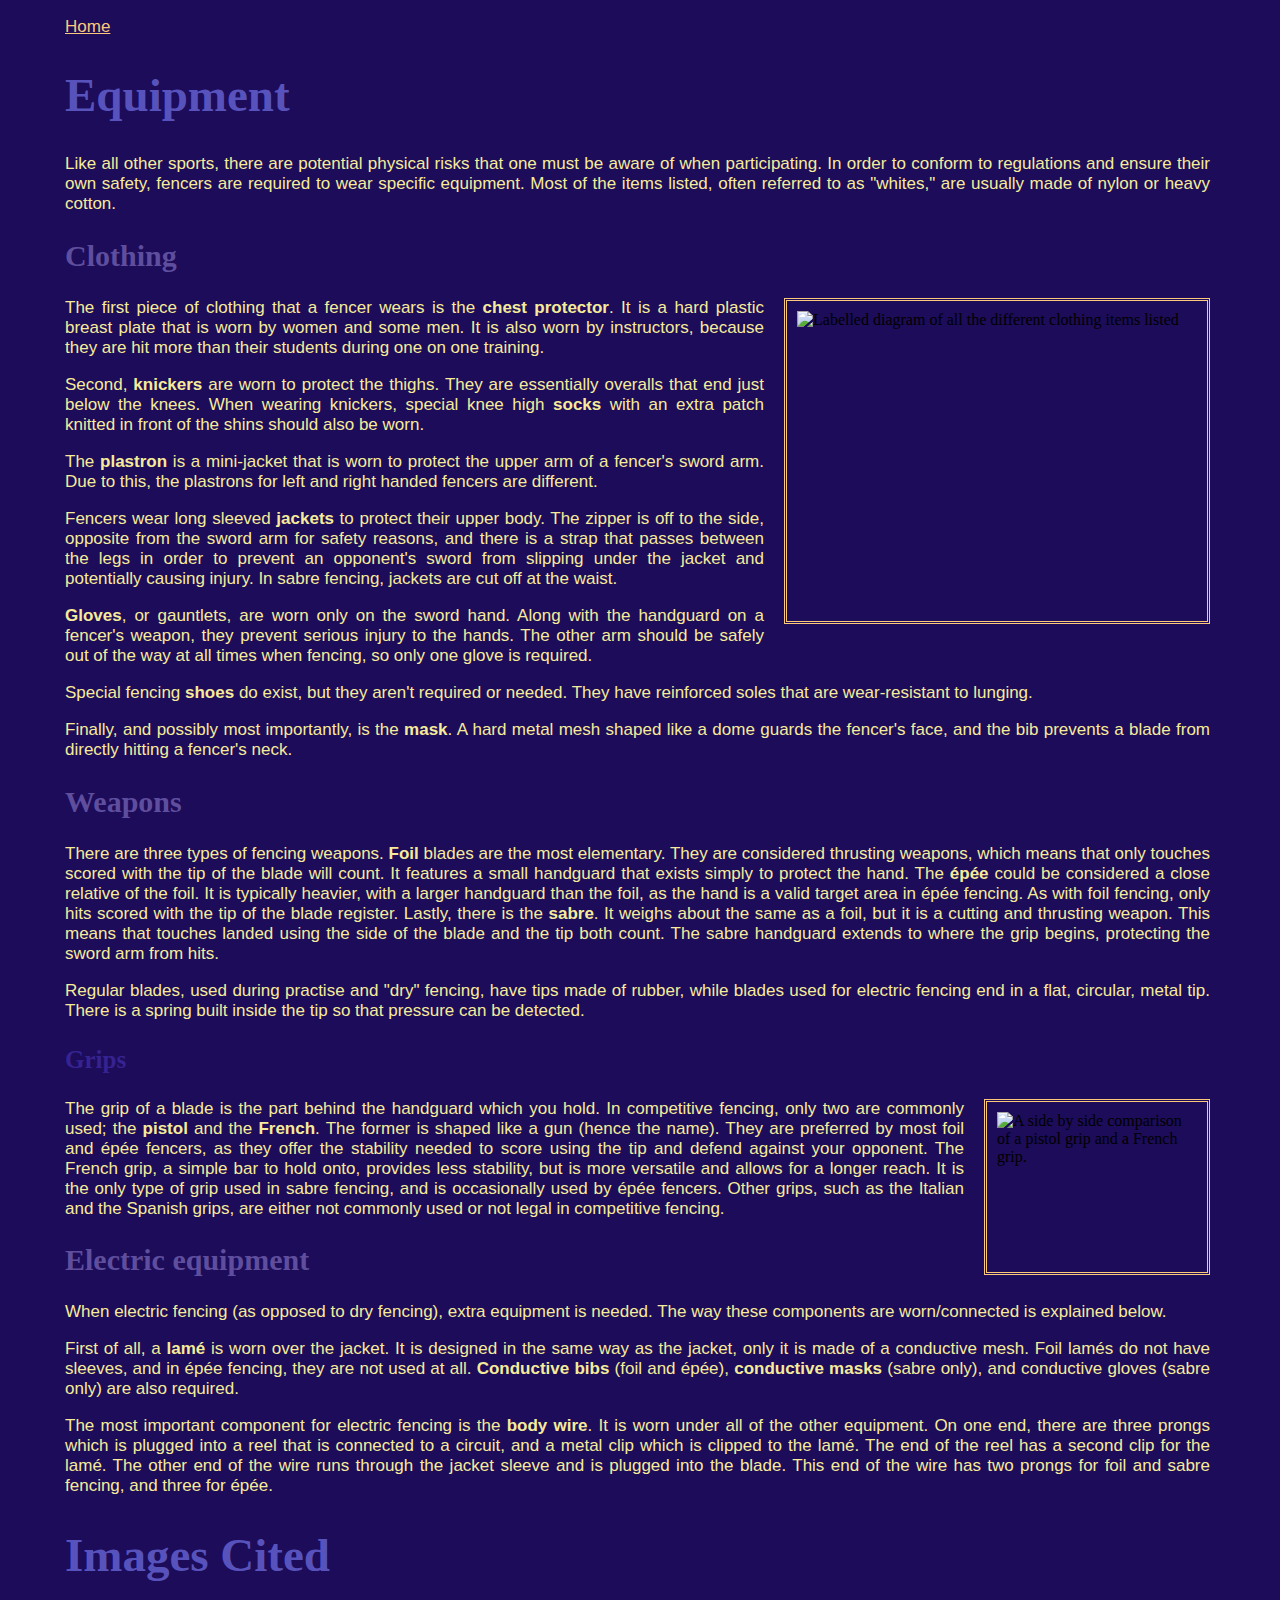
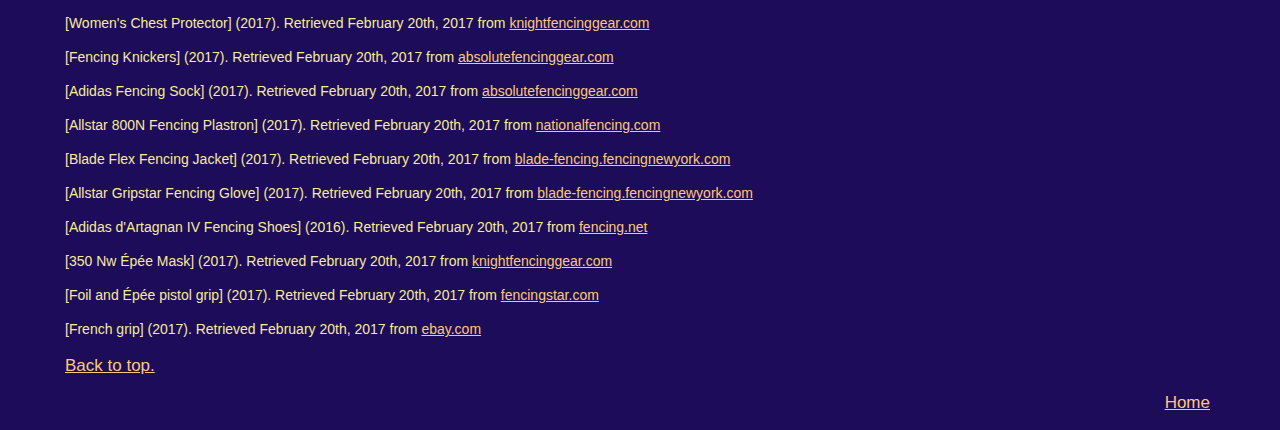
==== equipment.html @ 8e153284 "Add files via upload" ====
<!doctype html>
<html lang= "en">
	<head>
		<meta charset="UTF-8">
		<title>Equipment</title>
		<link rel= "icon" href= "Images/thumbnail.png">
		<link rel= "stylesheet" type= "text/css" href= "main.css">
		<link rel= "stylesheet" type= "text/css" href= "equipment.css"> <!-- Style sheet used to bold equipment names. IDs are assigned to each line of bolded text using <span> elements -->
	</head>
	<body>
		<p><a href= "index.html">Home</a></p>
		
		<h1 class= "heading" id= "top"> Equipment </h1> <!-- Top ID exists for the sole reason of the back to top link --> <!-- Heading class used to specify font family -->
		<!-- All span IDs given are used only to bold specific words using this page's stylesheet -->
		<p>Like all other sports, there are potential physical risks that one must be aware of when participating. In order to conform to regulations and ensure their own safety, fencers are required to wear specific equipment. Most of the items listed, often referred to as "whites," are usually made of nylon or heavy cotton.</p>
		<h2 class= "heading">Clothing</h2>
		<img id= "equ_img" src= "Images/equipment_collage.jpg" alt= "Labelled diagram of all the different clothing items listed" width= "400px" height= "300px"> <!-- ID used to float image -->
		<p id= "chprotector_p">The first piece of clothing that a fencer wears is the <span id= "chest_protector">chest protector</span>. It is a hard plastic breast plate that is worn by women and some men. It is also worn by instructors, because they are hit more than their students during one on one training.</p>
		<p>Second, <span id= "knickers">knickers</span> are worn to protect the thighs. They are essentially overalls that end just below the knees. When wearing knickers, special knee high <span id= "socks">socks</span> with an extra patch knitted in front of the shins should also be worn.</p>
		<p>The <span id= "plastron">plastron</span> is a mini-jacket that is worn to protect the upper arm of a fencer's sword arm. Due to this, the plastrons for left and right handed fencers are different.</p>
		<p>Fencers wear long sleeved <span id= "jacket">jackets</span> to protect their upper body. The zipper is off to the side, opposite from the sword arm for safety reasons, and there is a strap that passes between the legs in order to prevent an opponent's sword from slipping under the jacket and potentially causing injury. In sabre fencing, jackets are cut off at the waist.</p>
		<p><span id= "glove">Gloves</span>, or gauntlets, are worn only on the sword hand. Along with the handguard on a fencer's weapon, they prevent serious injury to the hands. The other arm should be safely out of the way at all times when fencing, so only one glove is required.</p>
		<p>Special fencing <span id= "shoes">shoes</span> do exist, but they aren't required or needed. They have reinforced soles that are wear-resistant to lunging.</p>
		<p>Finally, and possibly most importantly, is the <span id= "mask">mask</span>. A hard metal mesh shaped like a dome guards the fencer's face, and the bib prevents a blade from directly hitting a fencer's neck.</p>
		<h2 class= "heading">Weapons</h2>
		<p>There are three types of fencing weapons. <span id= "foil">Foil</span> blades are the most elementary. They are considered thrusting weapons, which means that only touches scored with the tip of the blade will count. It features a small handguard that exists simply to protect the hand. The <span id= "epee">&eacute;p&eacute;e</span> could be considered a close relative of the foil. It is typically heavier, with a larger handguard than the foil, as the hand is a valid target area in &eacute;p&eacute;e fencing. As with foil fencing, only hits scored with the tip of the blade register. Lastly, there is the <span id= "sabre">sabre</span>. It weighs about the same as a foil, but it is a cutting and thrusting weapon. This means that touches landed using the side of the blade and the tip both count. The sabre handguard extends to where the grip begins, protecting the sword arm from hits.</p>
		<p>Regular blades, used during practise and "dry" fencing, have tips made of rubber, while blades used for electric fencing end in a flat, circular, metal tip. There is a spring built inside the tip so that pressure can be detected.</p>
		<h3 class= "heading">Grips</h3>
		<img id= "grip_img" src= "Images/grip_collage.jpg" alt= "A side by side comparison of a pistol grip and a French grip." width= "200px" height= "150px"> <!-- ID used to float image -->
		<p>The grip of a blade is the part behind the handguard which you hold. In competitive fencing, only two are commonly used; the <span id= "pistol">pistol</span> and the <span id= "French">French</span>. The former is shaped like a gun (hence the name). They are preferred by most foil and &eacute;p&eacute;e fencers, as they offer the stability needed to score using the tip and defend against your opponent. The French grip, a simple bar to hold onto, provides less stability, but is more versatile and allows for a longer reach. It is the only type of grip used in sabre fencing, and is occasionally used by &eacute;p&eacute;e fencers. Other grips, such as the Italian and the Spanish grips, are either not commonly used or not legal in competitive fencing.</p>
		
		<h2 class= "heading">Electric equipment</h2> 
		<p>When electric fencing (as opposed to dry fencing), extra equipment is needed. The way these components are worn/connected is explained below.</p>
		<p>First of all, a <span id= "lame">lam&eacute;</span> is worn over the jacket. It is designed in the same way as the jacket, only it is made of a conductive mesh. Foil lam&eacute;s do not have sleeves, and in &eacute;p&eacute;e fencing, they are not used at all. <span id= "con_bib">Conductive bibs</span> (foil and &eacute;p&eacute;e), <span id= "con_mask">conductive masks</span> (sabre only), and <span id= "con_glove">conductive gloves</span> (sabre only) are also required.</p>
		<p>The most important component for electric fencing is the <span id= "wire">body wire</span>. It is worn under all of the other equipment. On one end, there are three prongs which is plugged into a reel that is connected to a circuit, and a metal clip which is clipped to the lam&eacute;. The end of the reel has a second clip for the lam&eacute;. The other end of the wire runs through the jacket sleeve and is plugged into the blade. This end of the wire has two prongs for foil and sabre fencing, and three for &eacute;p&eacute;e.</p>
		
		<div id= "bib"> <!-- bib ID given to make all p elements inside this div smaller than regular p's -->
			<h1>Images Cited</h1>
			<!-- target attribute used in anchor elements below makes links open in a new tab -->
			<p>[Women's Chest Protector] (2017). Retrieved February 20th, 2017 from <a href= "http://knightfencinggear.com/shop/fencing-gear/women-chest-protector/" target= "_blank">knightfencinggear.com</a></p>
			<p>[Fencing Knickers] (2017). Retrieved February 20th, 2017 from <a href= "https://www.absolutefencinggear.com/shopping/images/womenpants.jpg" target= "_blank">absolutefencinggear.com</a>
			<p>[Adidas Fencing Sock] (2017). Retrieved February 20th, 2017 from <a href= "http://www.absolutefencinggear.com/shopping/product_info.php/products_id/138/cPath/">absolutefencinggear.com</a></p>
			<p>[Allstar 800N Fencing Plastron] (2017). Retrieved February 20th, 2017 from <a href= "http://nationalfencing.com/shop/product_info.php?cPath=79_81&products_id=251&osCsid=69c7039f9095622a62f1a61e5120fa90" target= "_blank">nationalfencing.com</a></p>
			<p>[Blade Flex Fencing Jacket] (2017). Retrieved February 20th, 2017 from <a href= "http://blade-fencing.fencingnewyork.com/fencing-uniforms/fencing-jackets/blade-flex-fencing-jacket.html" target= "_blank">blade-fencing.fencingnewyork.com</a></p>
			<p>[Allstar Gripstar Fencing Glove] (2017). Retrieved February 20th, 2017 from <a href= "http://blade-fencing.fencingnewyork.com/allstar-gripstar-fencing-glove.html" target= "_blank">blade-fencing.fencingnewyork.com</a></p>
			<p>[Adidas d'Artagnan IV Fencing Shoes] (2016). Retrieved February 20th, 2017 from <a href= "https://www.fencing.net/4197/the-comprehensive-guide-to-fencing-shoes/" target= "_blank">fencing.net</a></p>
			<p>[350 Nw &Eacute;p&eacute;e Mask] (2017). Retrieved February 20th, 2017 from <a href= "http://knightfencinggear.com/shop/epee/epee-masks/350nw-epee-mask-with-detachable-lining/" target= "_blank">knightfencinggear.com</a></p>
			<p>[Foil and &Eacute;p&eacute;e pistol grip] (2017). Retrieved February 20th, 2017 from <a href= "http://www.fencingstar.com/Foil-and-Epee-Pistol-Grip-Visconti-German-Form-p/z4_uninsulated.htm" target= "_blank">fencingstar.com</a></p>
			<p>[French grip] (2017). Retrieved February 20th, 2017 from <a href= "http://www.ebay.com/itm/like/151836254821?vectorid=229466&lgeo=1&item=151836254821&rmvSB=true" target= "_blank">ebay.com</a></p>
		</div>
		
		<p><a href= "#top">Back to top.</a></p>
		<p id= "home"><a href= "index.html">Home</a></p>
	</body>	
</html>
---- main.css ----
/* colour scheme is a combination of following palettes: http://colorhunt.co/c/65088 (but reversed in terms of dominant colours) and http://colorhunt.co/c/65473  */
body{
	background-color: #1C0C59;
	margin-left: 65px;
	margin-right: 70px;
} /* Margin increases legibility */

.heading{
	font-family: Andalus, Aparajita, serif;
}
	
h1{
	color: #5853BC;
	font-size: 47px;
}

h2{
	color: #5F4E9E;
	font-size: 30px;
}

h3{
	color: #362391;
	font-size: 25px;
}

p, ul, ol{
	color: #F6EB9A;
	font-family: Dotum, "Browalia New", sans-serif;
	font-size: 17px;
	line-height: 20px;
}

p, ul, ol, h1, h2, h3{
	text-align: justify;
}

a{
	color: #FCC97B;
}

img{
	border-width: medium;
	border-style: double;
	border-color: #FCC97B;
	padding: 10px;
}

#home{
	text-align: right;
} /* This ID + rule is used to move the home link at the bottom of every subpage to the bottom right corner */
---- equipment.css ----
/* First three rules used to bold equipment names on the page only. One rule per h2 section (clothing, weapons, and electric equipment) for better organization. */
#chest_protector, #knickers, #socks, #plastron, #jacket, #glove, #shoes, #mask{
	font-weight: bold;
}

#foil, #sabre, #epee, #pistol, #French{
	font-weight: bold;
}

#lame, #con_bib, #con_mask, #con-glove, #wire{
	font-weight: bold;
}

/* Next two rules used to float images on the page to the right of some p elements */
#equ_img{
	float: right;
	margin: 0px 0px 20px 20px;
}

#grip_img{
	float: right;
	margin: 0px 0px 20px 20px;
}

/* After grip_img is floated to the right, the electric equipment heading wraps around it. This is unaesthetic because a new top should be on a new line, so the margin is used to push this section down. */
#electric {
	margin-top: 60px;
}

/* Following rule is used to make the p elements in the image cited section smaller */
#bib p{
	font-size: 14px;
}
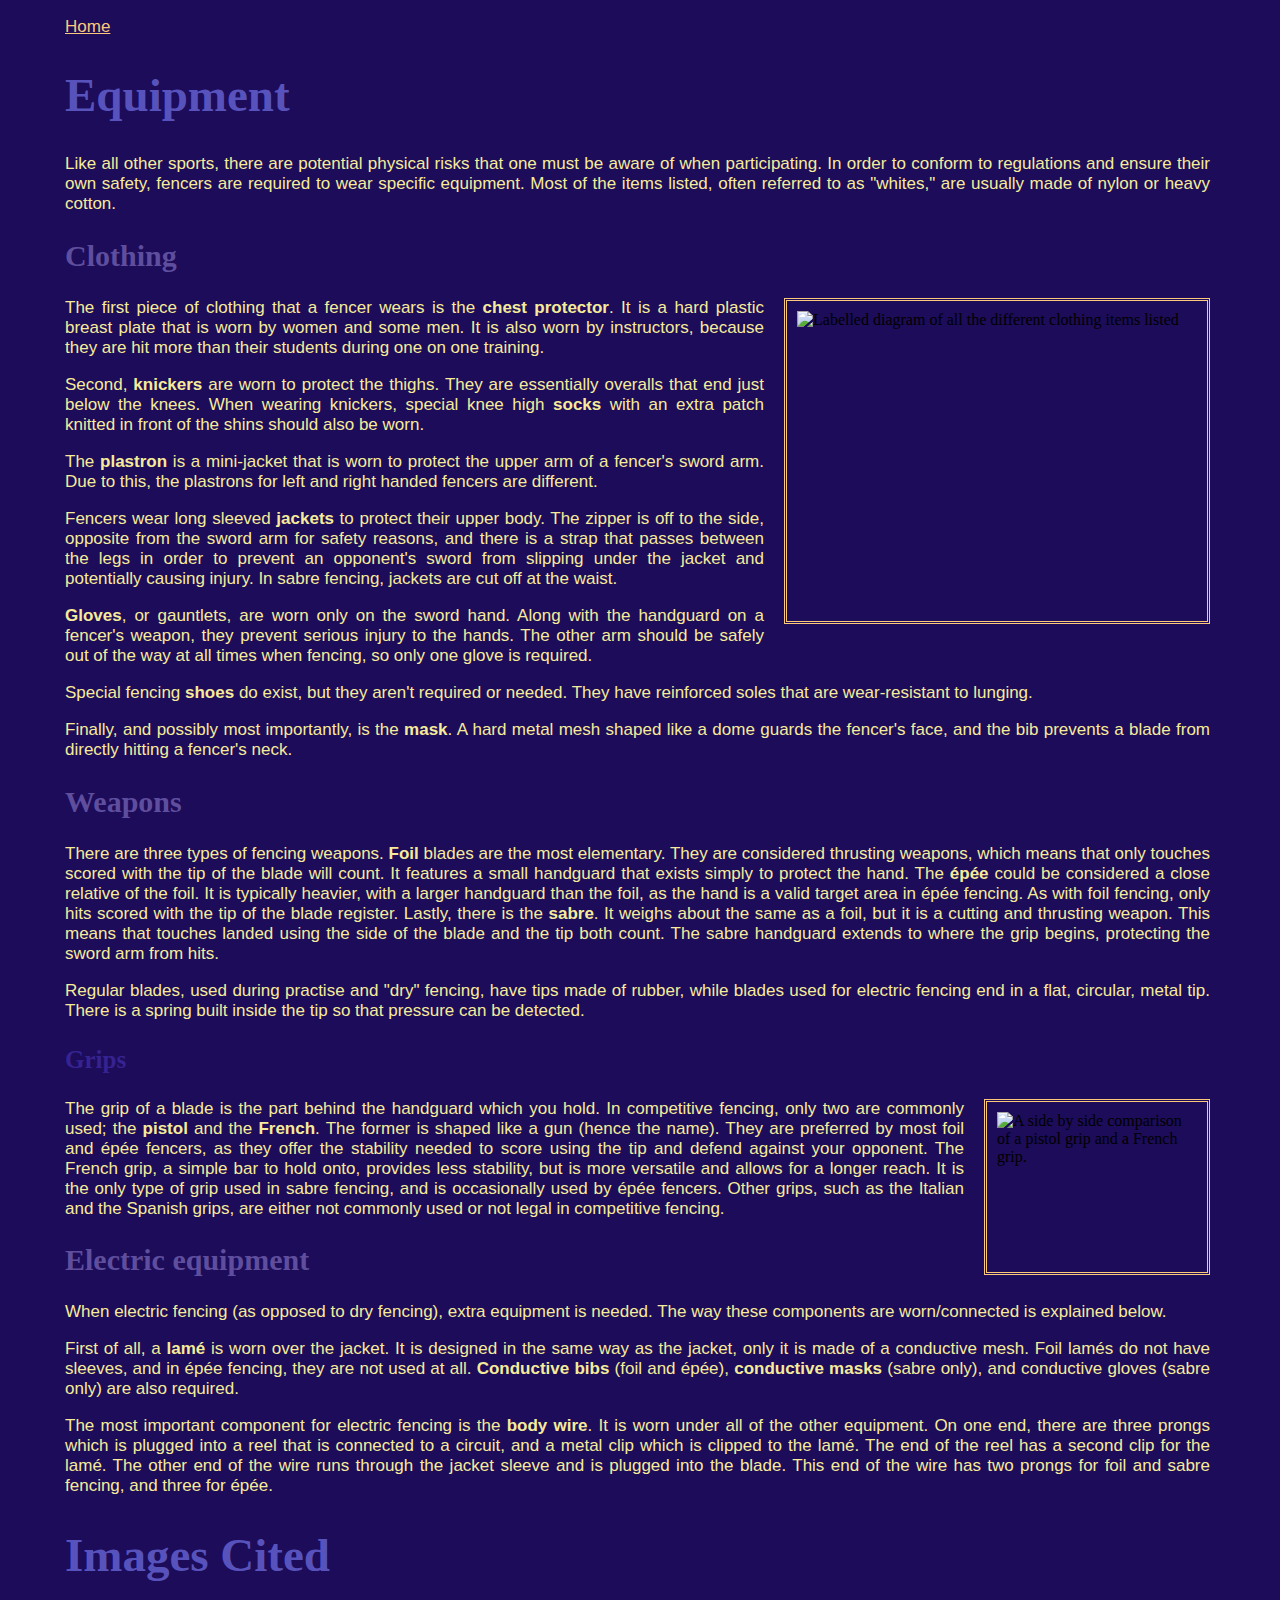
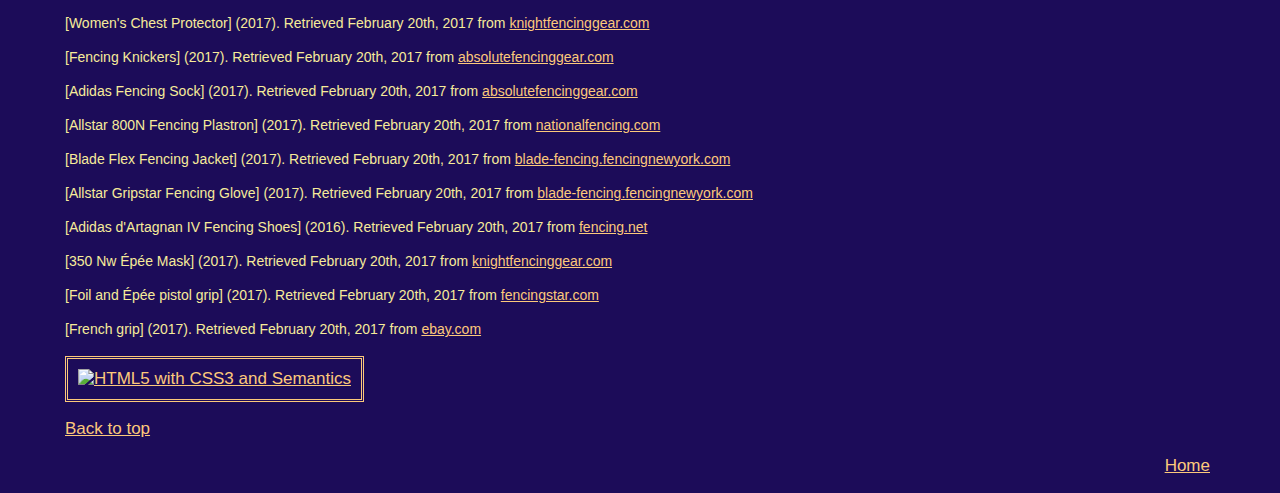
==== commit 31253095: "Update equipment.html" ====
--- a/equipment.html
+++ b/equipment.html
@@ -3,7 +3,7 @@
 	<head>
 		<meta charset="UTF-8">
 		<title>Equipment</title>
-		<link rel= "icon" href= "Images/thumbnail.png">
+		<link rel= "icon" href= "thumbnail.png">
 		<link rel= "stylesheet" type= "text/css" href= "main.css">
 		<link rel= "stylesheet" type= "text/css" href= "equipment.css"> <!-- Style sheet used to bold equipment names. IDs are assigned to each line of bolded text using <span> elements -->
 	</head>
@@ -14,7 +14,7 @@
 		<!-- All span IDs given are used only to bold specific words using this page's stylesheet -->
 		<p>Like all other sports, there are potential physical risks that one must be aware of when participating. In order to conform to regulations and ensure their own safety, fencers are required to wear specific equipment. Most of the items listed, often referred to as "whites," are usually made of nylon or heavy cotton.</p>
 		<h2 class= "heading">Clothing</h2>
-		<img id= "equ_img" src= "Images/equipment_collage.jpg" alt= "Labelled diagram of all the different clothing items listed" width= "400px" height= "300px"> <!-- ID used to float image -->
+		<img id= "equ_img" src= "Images/equipment_collage.jpg" alt= "Labelled diagram of all the different clothing items listed" width= "400" height= "300"> <!-- ID used to float image -->
 		<p id= "chprotector_p">The first piece of clothing that a fencer wears is the <span id= "chest_protector">chest protector</span>. It is a hard plastic breast plate that is worn by women and some men. It is also worn by instructors, because they are hit more than their students during one on one training.</p>
 		<p>Second, <span id= "knickers">knickers</span> are worn to protect the thighs. They are essentially overalls that end just below the knees. When wearing knickers, special knee high <span id= "socks">socks</span> with an extra patch knitted in front of the shins should also be worn.</p>
 		<p>The <span id= "plastron">plastron</span> is a mini-jacket that is worn to protect the upper arm of a fencer's sword arm. Due to this, the plastrons for left and right handed fencers are different.</p>
@@ -26,7 +26,7 @@
 		<p>There are three types of fencing weapons. <span id= "foil">Foil</span> blades are the most elementary. They are considered thrusting weapons, which means that only touches scored with the tip of the blade will count. It features a small handguard that exists simply to protect the hand. The <span id= "epee">&eacute;p&eacute;e</span> could be considered a close relative of the foil. It is typically heavier, with a larger handguard than the foil, as the hand is a valid target area in &eacute;p&eacute;e fencing. As with foil fencing, only hits scored with the tip of the blade register. Lastly, there is the <span id= "sabre">sabre</span>. It weighs about the same as a foil, but it is a cutting and thrusting weapon. This means that touches landed using the side of the blade and the tip both count. The sabre handguard extends to where the grip begins, protecting the sword arm from hits.</p>
 		<p>Regular blades, used during practise and "dry" fencing, have tips made of rubber, while blades used for electric fencing end in a flat, circular, metal tip. There is a spring built inside the tip so that pressure can be detected.</p>
 		<h3 class= "heading">Grips</h3>
-		<img id= "grip_img" src= "Images/grip_collage.jpg" alt= "A side by side comparison of a pistol grip and a French grip." width= "200px" height= "150px"> <!-- ID used to float image -->
+		<img id= "grip_img" src= "Images/grip_collage.jpg" alt= "A side by side comparison of a pistol grip and a French grip." width= "200" height= "150"> <!-- ID used to float image -->
 		<p>The grip of a blade is the part behind the handguard which you hold. In competitive fencing, only two are commonly used; the <span id= "pistol">pistol</span> and the <span id= "French">French</span>. The former is shaped like a gun (hence the name). They are preferred by most foil and &eacute;p&eacute;e fencers, as they offer the stability needed to score using the tip and defend against your opponent. The French grip, a simple bar to hold onto, provides less stability, but is more versatile and allows for a longer reach. It is the only type of grip used in sabre fencing, and is occasionally used by &eacute;p&eacute;e fencers. Other grips, such as the Italian and the Spanish grips, are either not commonly used or not legal in competitive fencing.</p>
 		
 		<h2 class= "heading">Electric equipment</h2> 
@@ -49,7 +49,9 @@
 			<p>[French grip] (2017). Retrieved February 20th, 2017 from <a href= "http://www.ebay.com/itm/like/151836254821?vectorid=229466&lgeo=1&item=151836254821&rmvSB=true" target= "_blank">ebay.com</a></p>
 		</div>
 		
-		<p><a href= "#top">Back to top.</a></p>
+		<p> <a href= "http://validator.w3.org/check?uri=fanevp.github.io/home/equipment.html" target= "_blank"><img class= "validator" src= "images/html_validator.png" alt= "HTML5 with CSS3 and Semantics" width= "165" height= "64"></a> </p>
+		
+		<p><a href= "#top">Back to top</a></p>
 		<p id= "home"><a href= "index.html">Home</a></p>
 	</body>	
-</html>+</html>
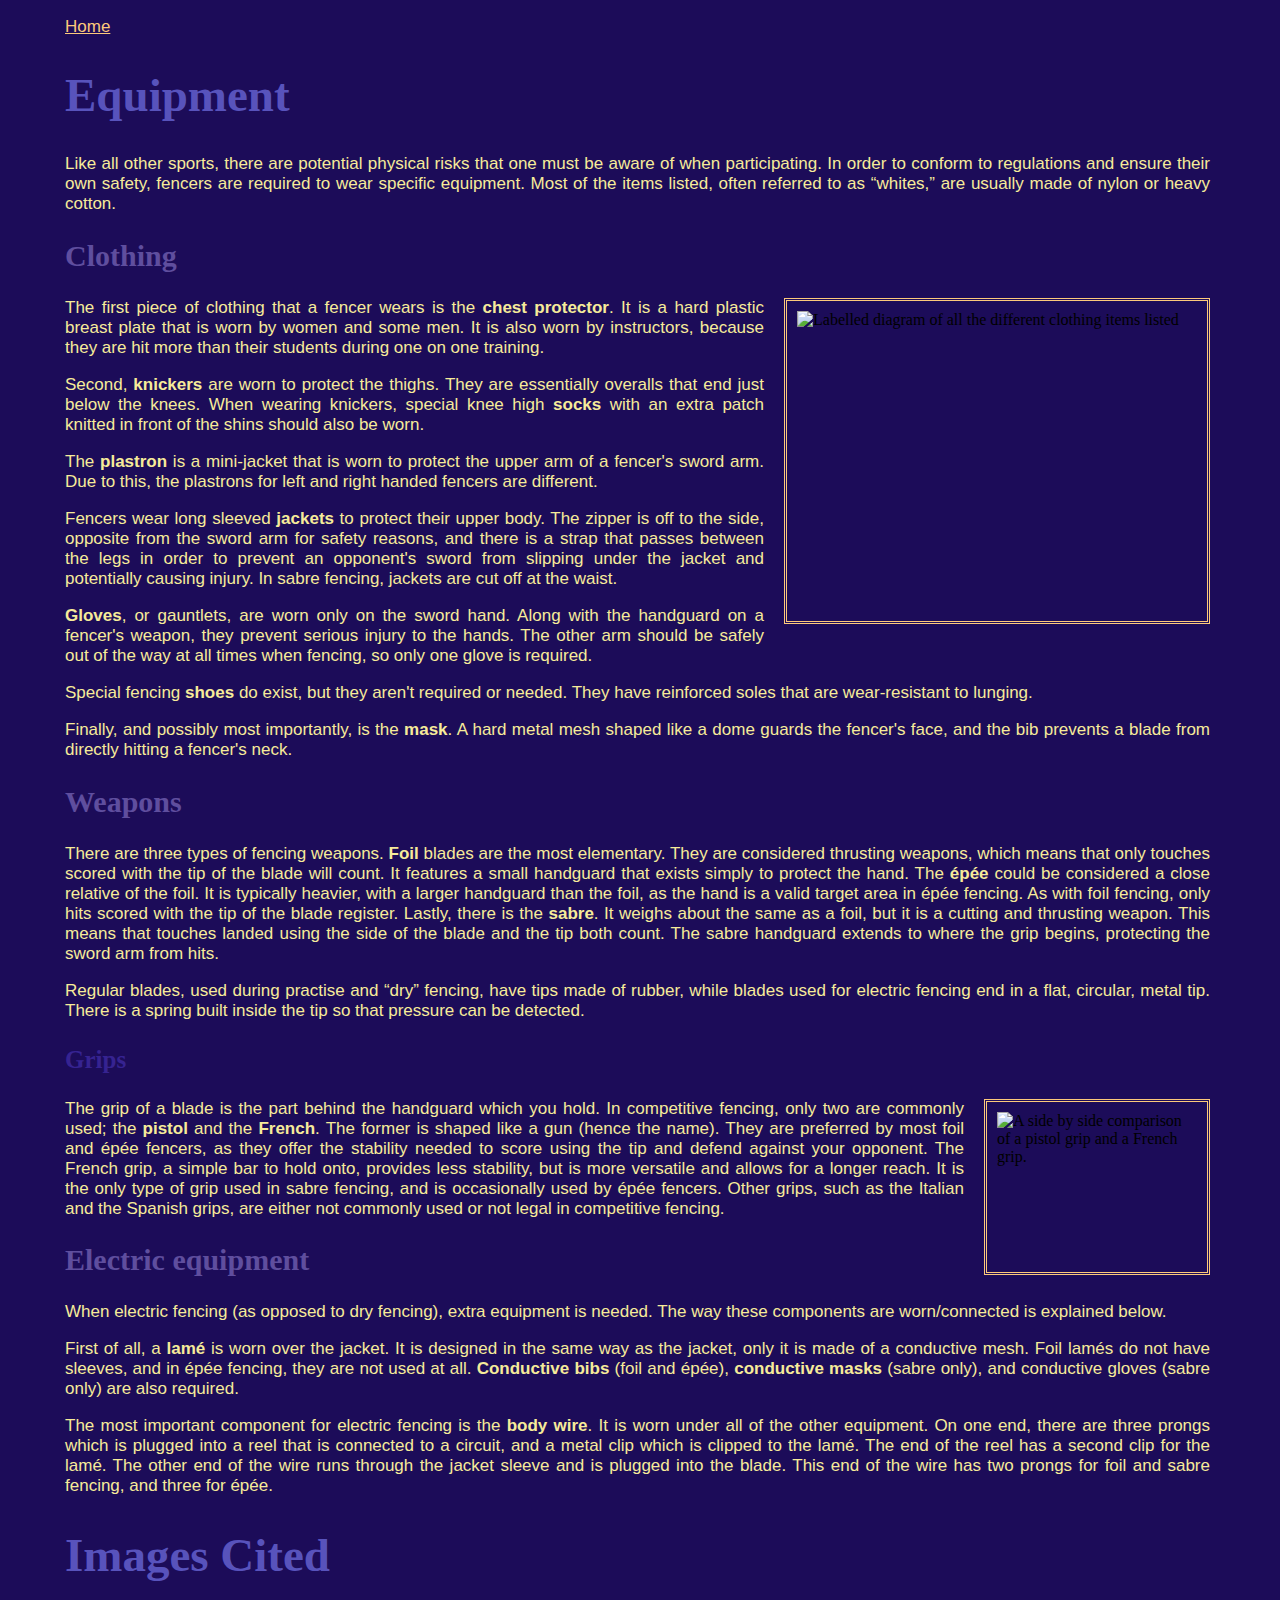
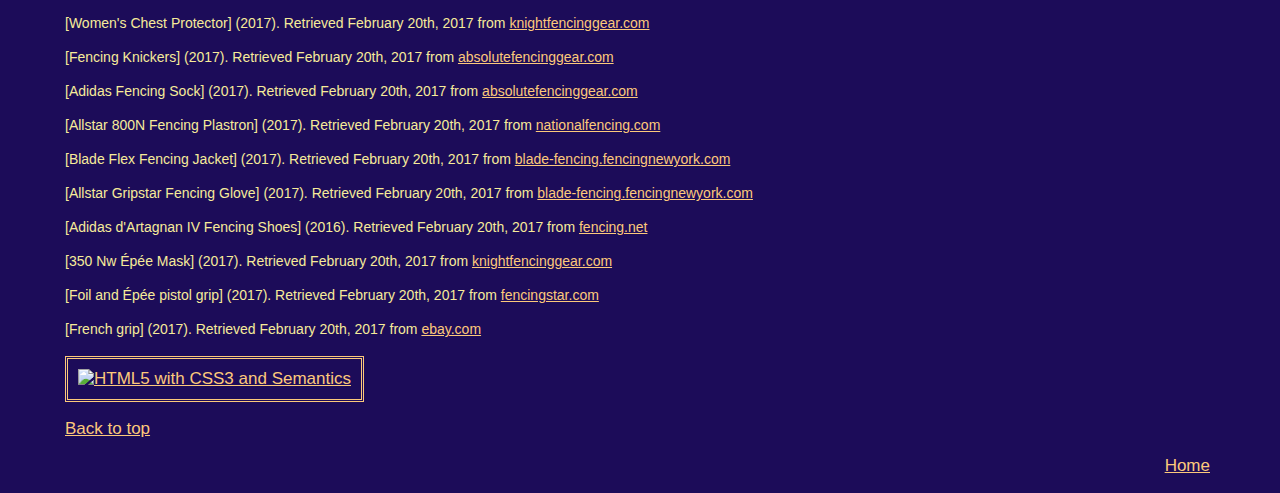
==== commit eb2ea9ee: "Update equipment.html" ====
--- a/equipment.html
+++ b/equipment.html
@@ -8,23 +8,23 @@
 		<link rel= "stylesheet" type= "text/css" href= "equipment.css"> <!-- Style sheet used to bold equipment names. IDs are assigned to each line of bolded text using <span> elements -->
 	</head>
 	<body>
-		<p><a href= "index.html">Home</a></p>
+		<p><a id= "top" href= "index.html">Home</a></p>
 		
-		<h1 class= "heading" id= "top"> Equipment </h1> <!-- Top ID exists for the sole reason of the back to top link --> <!-- Heading class used to specify font family -->
+		<h1 class= "heading"> Equipment </h1> <!-- Top ID exists for the sole reason of the back to top link --> <!-- Heading class used to specify font family -->
 		<!-- All span IDs given are used only to bold specific words using this page's stylesheet -->
-		<p>Like all other sports, there are potential physical risks that one must be aware of when participating. In order to conform to regulations and ensure their own safety, fencers are required to wear specific equipment. Most of the items listed, often referred to as "whites," are usually made of nylon or heavy cotton.</p>
+		<p>Like all other sports, there are potential physical risks that one must be aware of when participating. In order to conform to regulations and ensure their own safety, fencers are required to wear specific equipment. Most of the items listed, often referred to as &ldquo;whites,&rdquo; are usually made of nylon or heavy cotton.</p>
 		<h2 class= "heading">Clothing</h2>
 		<img id= "equ_img" src= "Images/equipment_collage.jpg" alt= "Labelled diagram of all the different clothing items listed" width= "400" height= "300"> <!-- ID used to float image -->
 		<p id= "chprotector_p">The first piece of clothing that a fencer wears is the <span id= "chest_protector">chest protector</span>. It is a hard plastic breast plate that is worn by women and some men. It is also worn by instructors, because they are hit more than their students during one on one training.</p>
 		<p>Second, <span id= "knickers">knickers</span> are worn to protect the thighs. They are essentially overalls that end just below the knees. When wearing knickers, special knee high <span id= "socks">socks</span> with an extra patch knitted in front of the shins should also be worn.</p>
-		<p>The <span id= "plastron">plastron</span> is a mini-jacket that is worn to protect the upper arm of a fencer's sword arm. Due to this, the plastrons for left and right handed fencers are different.</p>
-		<p>Fencers wear long sleeved <span id= "jacket">jackets</span> to protect their upper body. The zipper is off to the side, opposite from the sword arm for safety reasons, and there is a strap that passes between the legs in order to prevent an opponent's sword from slipping under the jacket and potentially causing injury. In sabre fencing, jackets are cut off at the waist.</p>
-		<p><span id= "glove">Gloves</span>, or gauntlets, are worn only on the sword hand. Along with the handguard on a fencer's weapon, they prevent serious injury to the hands. The other arm should be safely out of the way at all times when fencing, so only one glove is required.</p>
+		<p>The <span id= "plastron">plastron</span> is a mini-jacket that is worn to protect the upper arm of a fencer&#39;s sword arm. Due to this, the plastrons for left and right handed fencers are different.</p>
+		<p>Fencers wear long sleeved <span id= "jacket">jackets</span> to protect their upper body. The zipper is off to the side, opposite from the sword arm for safety reasons, and there is a strap that passes between the legs in order to prevent an opponent&#39;s sword from slipping under the jacket and potentially causing injury. In sabre fencing, jackets are cut off at the waist.</p>
+		<p><span id= "glove">Gloves</span>, or gauntlets, are worn only on the sword hand. Along with the handguard on a fencer&#39;s weapon, they prevent serious injury to the hands. The other arm should be safely out of the way at all times when fencing, so only one glove is required.</p>
 		<p>Special fencing <span id= "shoes">shoes</span> do exist, but they aren't required or needed. They have reinforced soles that are wear-resistant to lunging.</p>
-		<p>Finally, and possibly most importantly, is the <span id= "mask">mask</span>. A hard metal mesh shaped like a dome guards the fencer's face, and the bib prevents a blade from directly hitting a fencer's neck.</p>
+		<p>Finally, and possibly most importantly, is the <span id= "mask">mask</span>. A hard metal mesh shaped like a dome guards the fencer&#39;s face, and the bib prevents a blade from directly hitting a fencer&#39;s neck.</p>
 		<h2 class= "heading">Weapons</h2>
 		<p>There are three types of fencing weapons. <span id= "foil">Foil</span> blades are the most elementary. They are considered thrusting weapons, which means that only touches scored with the tip of the blade will count. It features a small handguard that exists simply to protect the hand. The <span id= "epee">&eacute;p&eacute;e</span> could be considered a close relative of the foil. It is typically heavier, with a larger handguard than the foil, as the hand is a valid target area in &eacute;p&eacute;e fencing. As with foil fencing, only hits scored with the tip of the blade register. Lastly, there is the <span id= "sabre">sabre</span>. It weighs about the same as a foil, but it is a cutting and thrusting weapon. This means that touches landed using the side of the blade and the tip both count. The sabre handguard extends to where the grip begins, protecting the sword arm from hits.</p>
-		<p>Regular blades, used during practise and "dry" fencing, have tips made of rubber, while blades used for electric fencing end in a flat, circular, metal tip. There is a spring built inside the tip so that pressure can be detected.</p>
+		<p>Regular blades, used during practise and &ldquo;dry&rdquo; fencing, have tips made of rubber, while blades used for electric fencing end in a flat, circular, metal tip. There is a spring built inside the tip so that pressure can be detected.</p>
 		<h3 class= "heading">Grips</h3>
 		<img id= "grip_img" src= "Images/grip_collage.jpg" alt= "A side by side comparison of a pistol grip and a French grip." width= "200" height= "150"> <!-- ID used to float image -->
 		<p>The grip of a blade is the part behind the handguard which you hold. In competitive fencing, only two are commonly used; the <span id= "pistol">pistol</span> and the <span id= "French">French</span>. The former is shaped like a gun (hence the name). They are preferred by most foil and &eacute;p&eacute;e fencers, as they offer the stability needed to score using the tip and defend against your opponent. The French grip, a simple bar to hold onto, provides less stability, but is more versatile and allows for a longer reach. It is the only type of grip used in sabre fencing, and is occasionally used by &eacute;p&eacute;e fencers. Other grips, such as the Italian and the Spanish grips, are either not commonly used or not legal in competitive fencing.</p>
@@ -49,7 +49,7 @@
 			<p>[French grip] (2017). Retrieved February 20th, 2017 from <a href= "http://www.ebay.com/itm/like/151836254821?vectorid=229466&lgeo=1&item=151836254821&rmvSB=true" target= "_blank">ebay.com</a></p>
 		</div>
 		
-		<p> <a href= "http://validator.w3.org/check?uri=fanevp.github.io/home/equipment.html" target= "_blank"><img class= "validator" src= "images/html_validator.png" alt= "HTML5 with CSS3 and Semantics" width= "165" height= "64"></a> </p>
+		<p> <a href= "http://validator.w3.org/check?uri=fanevp.github.io/home/equipment.html" target= "_blank"><img class= "validator" src= "html_validator.png" alt= "HTML5 with CSS3 and Semantics" width= "165" height= "64"></a> </p>
 		
 		<p><a href= "#top">Back to top</a></p>
 		<p id= "home"><a href= "index.html">Home</a></p>
